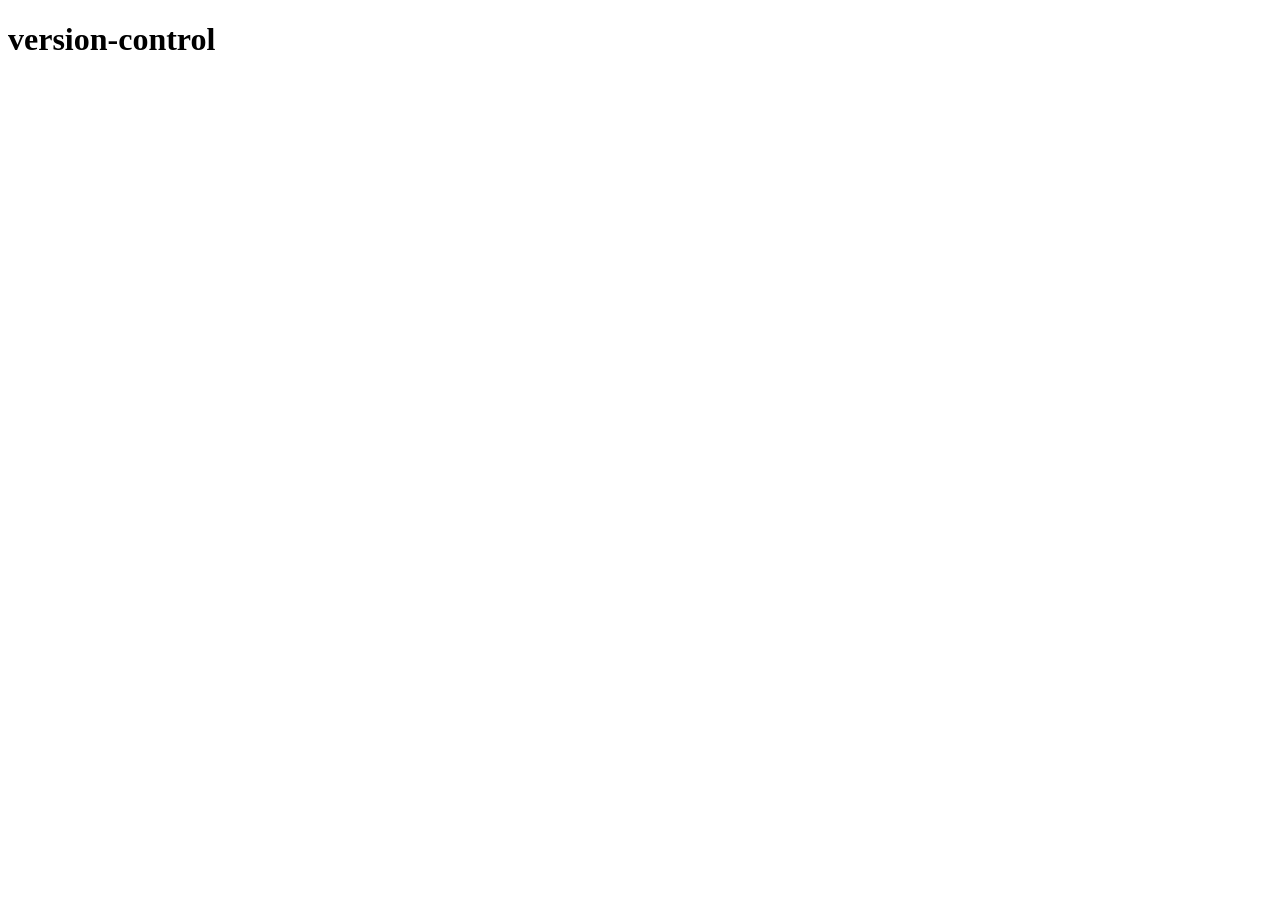
==== index.html @ ae7c907a "initiating project" ====
<!DOCTYPE html>
<html lang="en">
    <head>
        <meta charset="UTF-8">
        <meta name="viewport" content="width=device-width, initial-scale=1.0">
        <title>version control</title>
        <link rel="stylesheet" href="version/new.css">
    </head>
    <body>
    <header class="header">
        <h1 class="border-title">version-control</h1>
    </header>
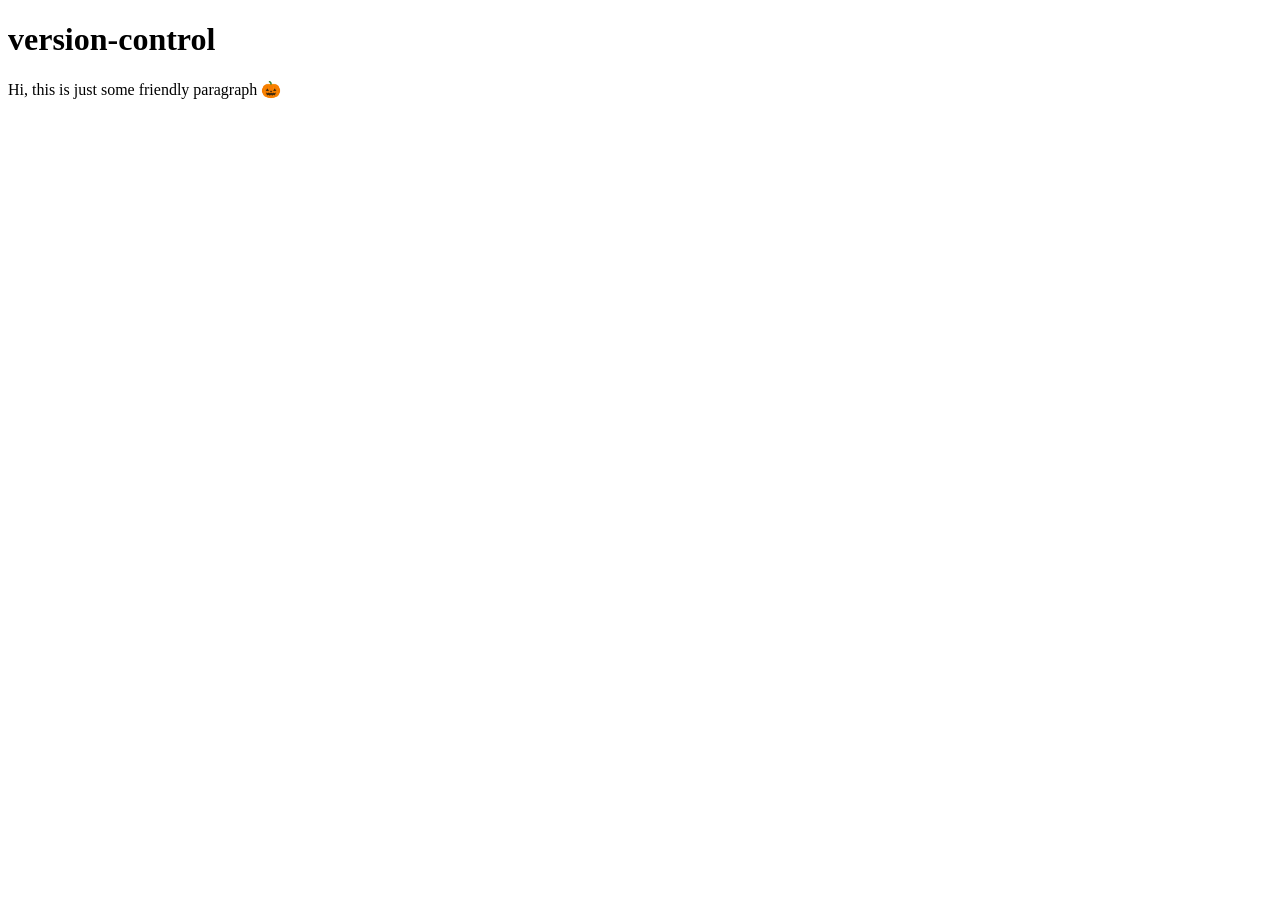
==== commit 6ce06050: "chore: add paragraph" ====
--- a/index.html
+++ b/index.html
@@ -1,12 +1,15 @@
-<!DOCTYPE html>
+<!doctype html>
 <html lang="en">
-    <head>
-        <meta charset="UTF-8">
-        <meta name="viewport" content="width=device-width, initial-scale=1.0">
-        <title>version control</title>
-        <link rel="stylesheet" href="version/new.css">
-    </head>
-    <body>
+  <head>
+    <meta charset="UTF-8" />
+    <meta name="viewport" content="width=device-width, initial-scale=1.0" />
+    <title>version control</title>
+    <link rel="stylesheet" href="version/new.css" />
+  </head>
+  <body>
     <header class="header">
-        <h1 class="border-title">version-control</h1>
-    </header>+      <h1 class="border-title">version-control</h1>
+      <p class="sub-heading">Hi, this is just some friendly paragraph 🎃</p>
+    </header>
+  </body>
+</html>
